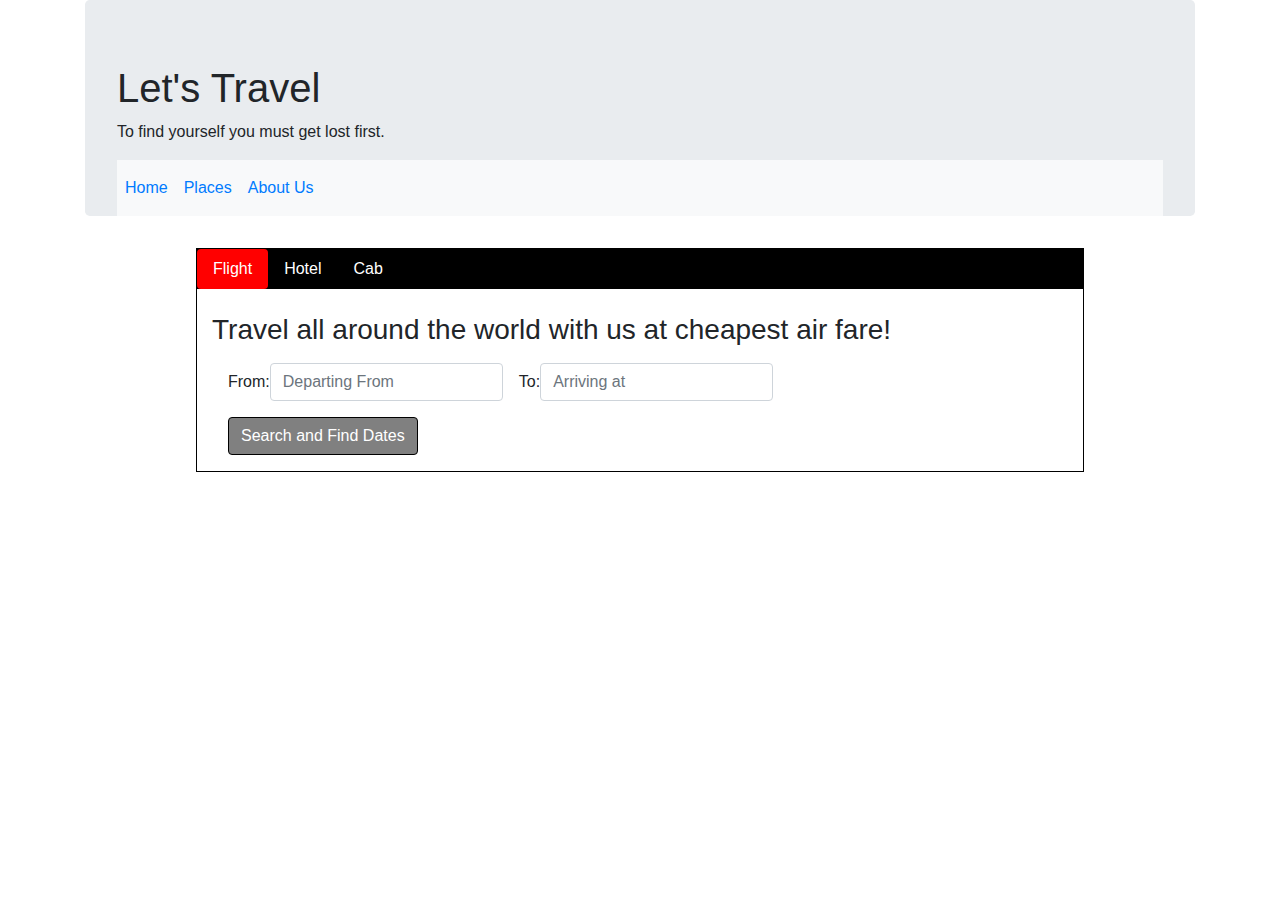
==== index.html @ 79d8be83 "adding files" ====
<!DOCTYPE html>
<html lang="en">
<head>
	<title>Bootstrap demo</title>
	<meta charset="utf-8">
	<meta name="viewport" content="width=device-width, initial-scale=1">
	<link rel="stylesheet" href="https://maxcdn.bootstrapcdn.com/bootstrap/4.0.0/css/bootstrap.min.css">
	<script src="https://ajax.googleapis.com/ajax/libs/jquery/3.3.1/jquery.min.js"></script>
  <script src="https://cdnjs.cloudflare.com/ajax/libs/popper.js/1.12.9/umd/popper.min.js"></script>
  <script src="https://maxcdn.bootstrapcdn.com/bootstrap/4.0.0/js/bootstrap.min.js"></script>
  <link rel="stylesheet" type="text/css" href="css/mycss.css">
</head>
<body>
	
<div class="container">
	<div class="jumbotron pb-0">
		<h1>Let's Travel</h1>
			<p>To find yourself you must get lost first.</p>
			<nav class="navbar navbar-expand-sm bg-light pr-0 pl-0">
  			<ul class="navbar-nav mr-0">
	    		<li class="nav-item ">
	      		<a class="nav-link" href="#">Home</a>
	    		</li>
	    		<li class="nav-item">
	      		<a class="nav-link" href="#">Places</a>
	    		</li>
	   		 	<li class="nav-item">
	      		<a class="nav-link" href="#">About Us</a>
	    		</li>
	  		</ul>
		</nav>
	</div>
		<div class="box">
			<ul class="nav nav-pills red">
				<li class="nav-item">
					<a class="nav-link active" data-toggle="pill" href="#home">
						Flight
					</a>
				</li>
				<li>
					<a class="nav-link" data-toggle="pill" href="#menu1">
						Hotel
					</a>
				</li>
				<li>
					<a class="nav-link" data-toggle="pill" href="#menu2">
						Cab
					</a>
				</li>
			</ul>
			<div class="tab-content">
		    <div id="home" class="container tab-pane active"><br>
		      <h3 class="mb-3">Travel all around the world with us at cheapest air fare!</h3>
		      <form class="form-inline" action="#">
	  				<label for="from" class="ml-3">From: </label>
	  				<input type="text" class="form-control" placeholder="Departing From" name="from">
	  				<label for="to" class="ml-3">To: </label>
	  				<input type="text" class="form-control" id="to" placeholder="Arriving at" name="to">			
	  		</form>
	  		<button type="submit" class="btn btn-primary ml-3 mt-3 mb-3">Search and Find Dates</button>
		    </div>
		    <div id="menu1" class="container tab-pane fade"><br>
		      <h3 class="mb-3">Find best hotels with us</h3>
		      <p class="ml-3">Book hotels with us at best fares</p>
		      <p class="ml-3">We know hotels- We know comfort</p>
		      <button type="submit" class="btn btn-primary mb-3 ml-3">Search Hotels</button>
		    </div>
		    <div id="menu2" class="container tab-pane fade"><br>
		      <h3 class="mb-3">Best service and cars in the Cab world</h3>
		      <p class="ml-3"><kbd>DISCOUNT!</kbd> Book now and get 50% off.</p>
		      <p class="ml-3">We know luxary- We know roads</p>
		      <form class="from-inline">
		      	<input type="text" class="form-control ml-3" id="pick-up" placeholder="Enter Pick-up Point" name="to">
		      </form>
		      <button type="submit" class="btn btn-primary ml-3 mt-3 mb-3">Search Availability</button>
		    </div>
	  	</div>
		</div>
	</div>
</body>
</html>
---- css/mycss.css ----
kbd{
	background-color: red;
}
.box{
	width:80%;
	margin: auto;
	border: 1px solid black;
}
.nav-pills
{
	background-color: black;
	margin: auto;
}
.nav-pills li a{
	color: white;
}
.nav-pills a:hover{
	background-color: #e3e3e3;
}

.nav-pills .nav-link.active{
    background-color: red;
}

.btn-primary{
	background-color: grey;
	border-color: black;
}

.btn-primary:hover {
    color: #fff;
    background-color: black;
    border-color: black;
}
#pick-up{
	width:60%;
}
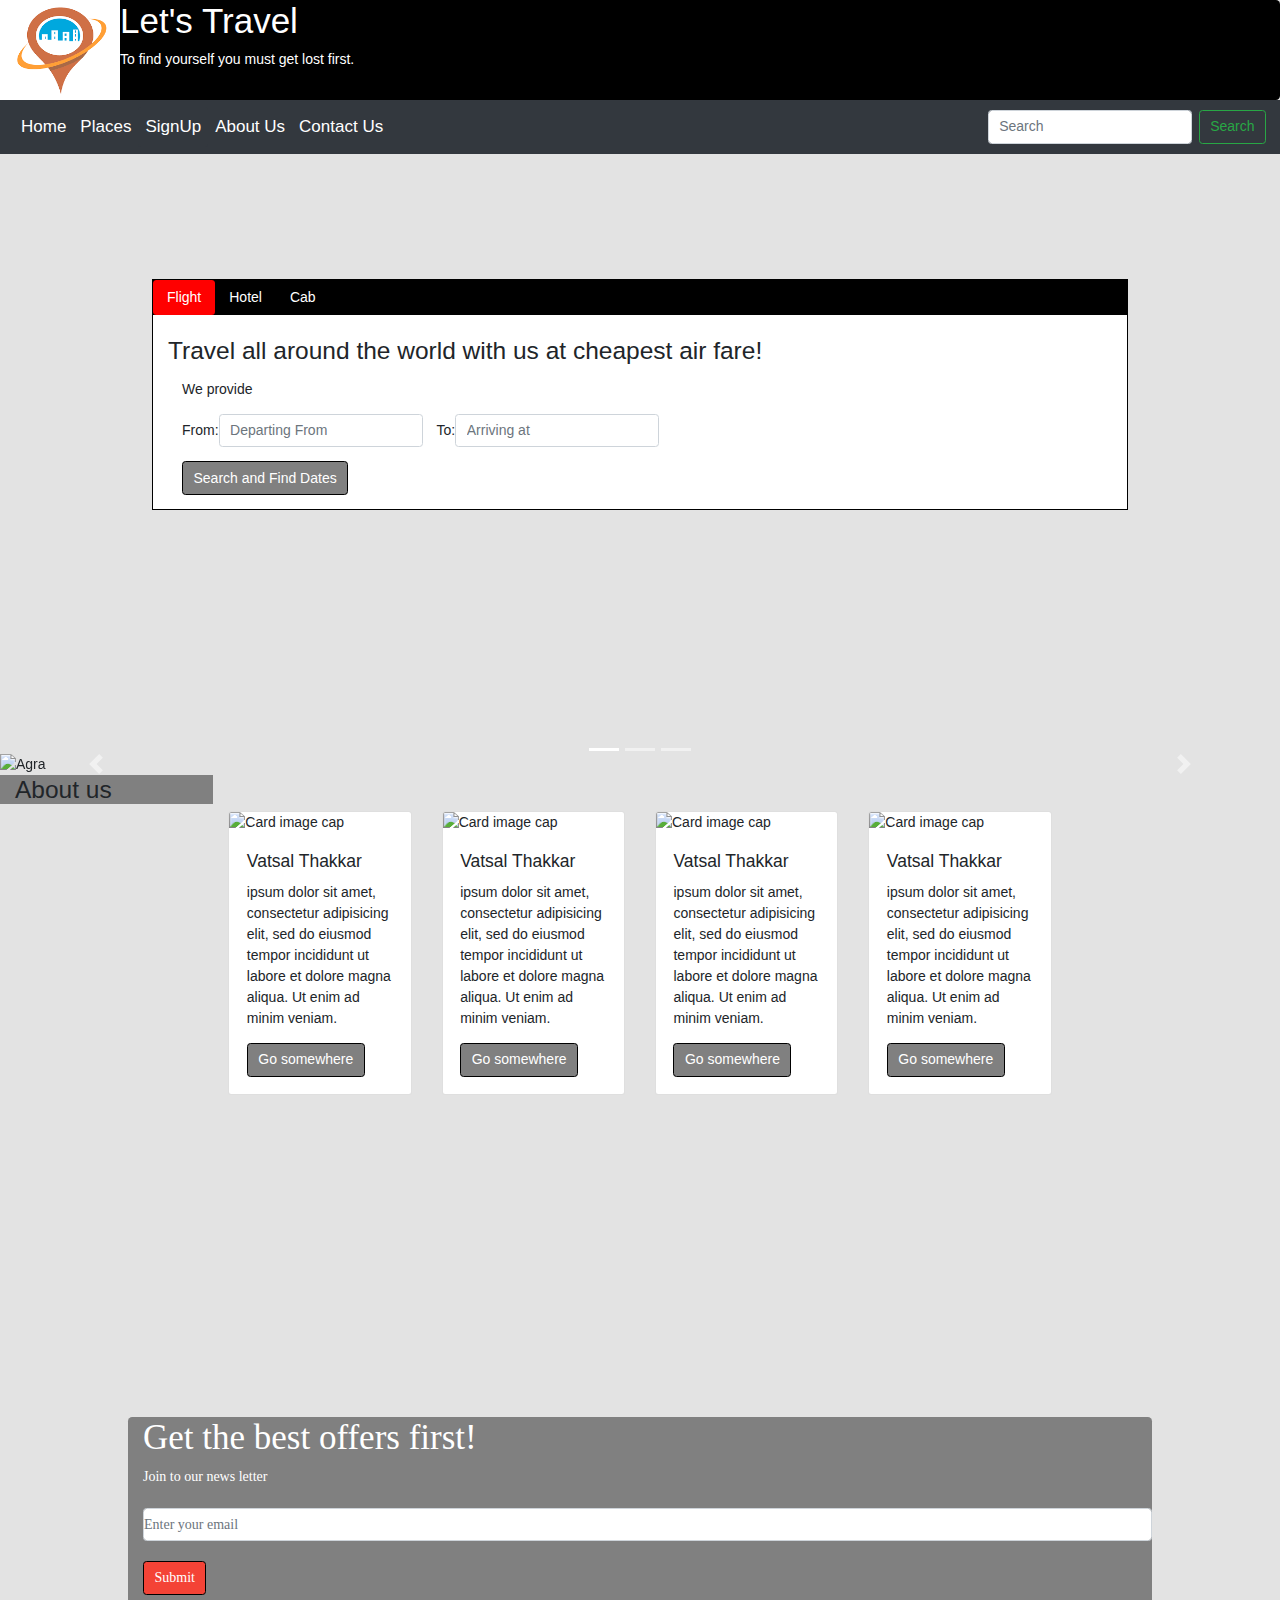
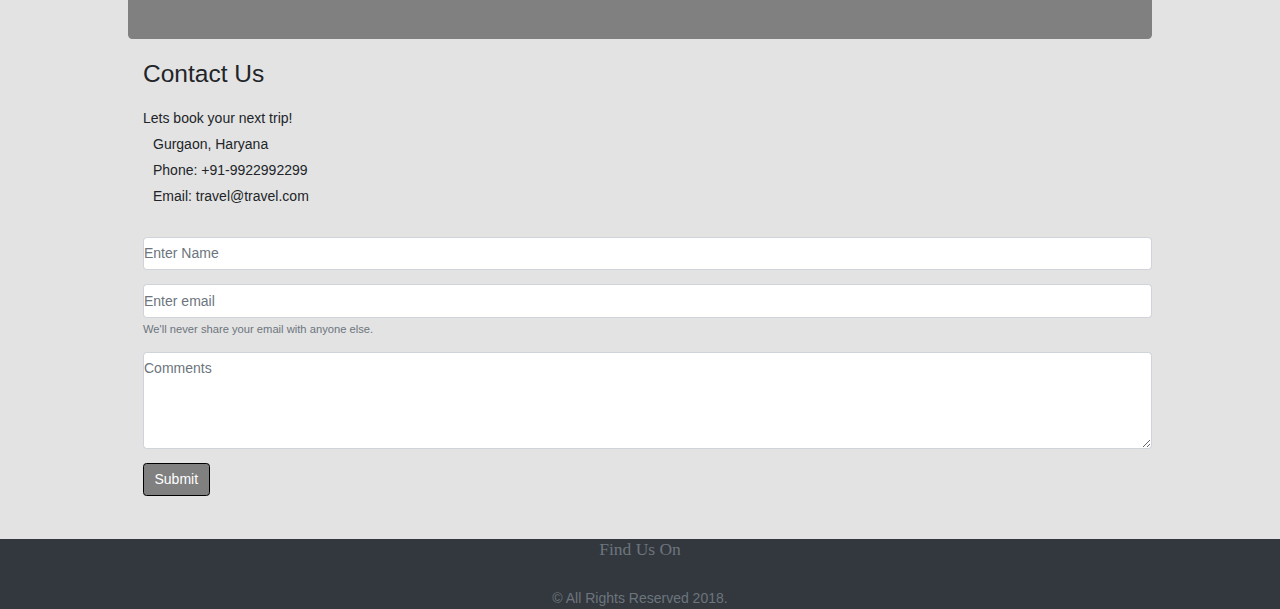
==== commit cd77827f: "bug fix and update" ====
--- a/index.html
+++ b/index.html
@@ -4,33 +4,124 @@
 	<title>Bootstrap demo</title>
 	<meta charset="utf-8">
 	<meta name="viewport" content="width=device-width, initial-scale=1">
+	<script defer src="https://use.fontawesome.com/releases/v5.0.6/js/all.js"></script>
 	<link rel="stylesheet" href="https://maxcdn.bootstrapcdn.com/bootstrap/4.0.0/css/bootstrap.min.css">
-	<script src="https://ajax.googleapis.com/ajax/libs/jquery/3.3.1/jquery.min.js"></script>
-  <script src="https://cdnjs.cloudflare.com/ajax/libs/popper.js/1.12.9/umd/popper.min.js"></script>
-  <script src="https://maxcdn.bootstrapcdn.com/bootstrap/4.0.0/js/bootstrap.min.js"></script>
+	 <script src="https://cdnjs.cloudflare.com/ajax/libs/popper.js/1.12.9/umd/popper.min.js"></script>
+	 <script src="https://ajax.googleapis.com/ajax/libs/jquery/3.3.1/jquery.min.js"></script>
+	 <script src="https://maxcdn.bootstrapcdn.com/bootstrap/4.0.0/js/bootstrap.min.js"></script>
+
   <link rel="stylesheet" type="text/css" href="css/mycss.css">
 </head>
 <body>
-	
-<div class="container">
-	<div class="jumbotron pb-0">
+	<div class="jumbotron col-sm">
+		<img src="images/logo.png" style="height: 100px; width:120px; float: left;">
 		<h1>Let's Travel</h1>
-			<p>To find yourself you must get lost first.</p>
-			<nav class="navbar navbar-expand-sm bg-light pr-0 pl-0">
-  			<ul class="navbar-nav mr-0">
-	    		<li class="nav-item ">
-	      		<a class="nav-link" href="#">Home</a>
-	    		</li>
-	    		<li class="nav-item">
-	      		<a class="nav-link" href="#">Places</a>
-	    		</li>
-	   		 	<li class="nav-item">
-	      		<a class="nav-link" href="#">About Us</a>
-	    		</li>
-	  		</ul>
-		</nav>
-	</div>
-		<div class="box">
+		<blockquote class="mb-0">To find yourself you must get lost first.</blockquote>
+	</div>
+	<nav class="col-sm navbar navbar-expand-lg navbar-light bg-dark sticky-top">
+  	<button class="navbar-toggler" type="button" data-toggle="collapse" data-target="#navbarSupportedContent" aria-controls="navbarSupportedContent" aria-expanded="false" aria-label="Toggle navigation">
+    		<span class="navbar-toggler-icon"></span>
+  	</button>
+
+  	<div class="collapse navbar-collapse" id="navbarSupportedContent">
+	    	<ul class="navbar-nav mr-auto">
+	      	<li class="nav-item navbg">
+	        	<a class="nav-link" href="#">Home <span class="sr-only">(current)</span></a>
+		      </li>
+		      <li class="nav-item navbg">
+		        <a class="nav-link" href="#places">Places</a>
+		      </li>
+		      <li class="nav-item">
+		       <!-- MOdal Starts -->
+		       	<button type="button" class="nav-link btn btn-primary bobdr" data-toggle="modal" data-target="#exampleModalLong">
+				  SignUp
+				</button>
+
+				<!-- Modal -->
+				<div class="modal fade" id="exampleModalLong" tabindex="-1" role="dialog" aria-labelledby="exampleModalLongTitle" aria-hidden="true">
+				  <div class="modal-dialog" role="document">
+				    <div class="modal-content">
+				      <div class="modal-header">
+				        <h5 class="modal-title" id="exampleModalLongTitle">SignUp</h5>
+				        <button type="button" class="close" data-dismiss="modal" aria-label="Close">
+				          <span aria-hidden="true">&times;</span>
+				        </button>
+				      </div>
+				      <div class="modal-body">
+				        <!-- Form -->
+				        	<form>
+							  <div class="form-row">
+							    <div class="form-group col-md-6">
+							      <label for="inputEmail4">Email</label>
+							      <input type="email" class="form-control" id="inputEmail4" placeholder="Email">
+							    </div>
+							    <div class="form-group col-md-6">
+							      <label for="inputPassword4">Password</label>
+							      <input type="password" class="form-control" id="inputPassword4" placeholder="Password">
+							    </div>
+							  </div>
+							  <div class="form-group">
+							    <label for="inputAddress">Address</label>
+							    <input type="text" class="form-control" id="inputAddress" placeholder="1234 Main St">
+							  </div>
+							  <div class="form-group">
+							    <label for="inputAddress2">Address 2</label>
+							    <input type="text" class="form-control" id="inputAddress2" placeholder="Apartment, studio, or floor">
+							  </div>
+							  <div class="form-row">
+							    <div class="form-group col-md-6">
+							      <label for="inputCity">City</label>
+							      <input type="text" class="form-control" id="inputCity">
+							    </div>
+							    <div class="form-group col-md-4">
+							      <label for="inputState">State</label>
+							      <select id="inputState" class="form-control">
+							        <option selected>Choose...</option>
+							        <option>...</option>
+							      </select>
+							    </div>
+							    <div class="form-group col-md-2">
+							      <label for="inputZip">Zip</label>
+							      <input type="text" class="form-control" id="inputZip">
+							    </div>
+							  </div>
+							  <div class="form-group">
+							    <div class="form-check">
+							      <input class="form-check-input" type="checkbox" id="gridCheck">
+							      <label class="form-check-label" for="gridCheck">
+							        Remember me
+							      </label>
+							    </div>
+							  </div>
+							  <button type="submit" class="btn btn-primary">Sign in</button>
+							</form>
+				        <!-- Form -->
+				      </div>
+				      <div class="modal-footer">
+				        <button type="button" class="btn btn-primary" data-dismiss="modal">Close</button>
+				        <button type="button" class="btn btn-primary">Save Changes</button>
+				      </div>
+				    </div>
+				  </div>
+				</div>
+				<!-- Modal Ends -->
+				</li>
+		      <li class="nav-item navbg">
+		        <a class="nav-link" href="#aboutuss">About Us</a>
+		      </li>
+		      <li class="nav-item navbg">
+		        <a class="nav-link" href="#contactus">Contact Us</a>
+		      </li>
+		    </ul>
+		    <form class="form-inline my-2 my-lg-0">
+		      <input class="form-control mr-sm-2" type="search" placeholder="Search" aria-label="Search">
+		      <button class="btn btn-outline-success my-2 my-sm-0" type="submit">Search</button>
+		    </form>
+	 	</div>
+	</nav>
+<div class="col-sm bgimg">
+	<div class="col-sm addpadding">
+	<div class="box">
 			<ul class="nav nav-pills red">
 				<li class="nav-item">
 					<a class="nav-link active" data-toggle="pill" href="#home">
@@ -51,6 +142,7 @@
 			<div class="tab-content">
 		    <div id="home" class="container tab-pane active"><br>
 		      <h3 class="mb-3">Travel all around the world with us at cheapest air fare!</h3>
+		      <p class="ml-3">We provide </p>
 		      <form class="form-inline" action="#">
 	  				<label for="from" class="ml-3">From: </label>
 	  				<input type="text" class="form-control" placeholder="Departing From" name="from">
@@ -75,7 +167,171 @@
 		      <button type="submit" class="btn btn-primary ml-3 mt-3 mb-3">Search Availability</button>
 		    </div>
 	  	</div>
-		</div>
-	</div>
+	</div>
+	</div>
+</div>
+
+
+
+<div>		
+	<a name="places"></a>
+	<div id="carouselExampleIndicators" class="carousel slide" data-ride="carousel">
+  	<ol class="carousel-indicators">
+	    <li data-target="#carouselExampleIndicators" data-slide-to="0" class="active"></li>
+	    <li data-target="#carouselExampleIndicators" data-slide-to="1"></li>
+	    <li data-target="#carouselExampleIndicators" data-slide-to="2"></li>
+  	</ol>
+  	<div class="carousel-inner" role="listbox">
+        <div class="carousel-item active">
+
+          <img class="d-block img-fluid mx-auto" src="images/tajmahal.jpg" alt="Agra" style="width: 100%" >
+          <div class="carousel-caption">
+            <h3><a href="https://en.wikipedia.org/wiki/Agra"><mark class="mark">Agra</a></mark></h3>
+          </div>
+        </div>
+        <div class="carousel-item">
+          <img class="d-block img-fluid mx-auto" src="images/shimla.jpg" alt="Shimla" style="width: 100%">
+          <div class="carousel-caption">
+            <h3><a href="https://en.wikipedia.org/wiki/Shimla"><mark class="mark">Shimla</mark></a></h3>
+          </div>
+        </div>
+        <div class="carousel-item">
+          <img class="d-block img-fluid mx-auto" src="images/nainital.jpg" alt="Nainital" style="width: 100%">
+          <div class="carousel-caption">
+            <h3><a href="https://en.wikipedia.org/wiki/Nainital"><mark class="mark">Nainital</mark></a></h3>
+          </div>
+        </div>
+  	</div>
+
+  <a class="carousel-control-prev" href="#carouselExampleIndicators" role="button" data-slide="prev">
+    <span class="carousel-control-prev-icon" aria-hidden="true"></span>
+    <span class="sr-only">Previous</span>
+  </a>
+  <a class="carousel-control-next" href="#carouselExampleIndicators" role="button" data-slide="next">
+    <span class="carousel-control-next-icon" aria-hidden="true"></span>
+    <span class="sr-only">Next</span>
+  </a>
+</div>
+
+
+<a name="aboutuss"></a>
+
+<div class="row bgimg">
+	<h3  class="col-md-2" style="background-color: grey; height:10%;">About us</h3>
+	<div class="col-md-2">
+		<div class="card" style="width: 18rem;">
+		  <img class="card-img-top" src="images/vatsal.jpg" alt="Card image cap">
+		  <div class="card-body">
+		    <h5 class="card-title">Vatsal Thakkar</h5>
+		    <p class="card-text">  ipsum dolor sit amet, consectetur adipisicing elit, sed do eiusmod
+		    tempor incididunt ut labore et dolore magna aliqua. Ut enim ad minim veniam.</p>
+		    <a href="#" class="btn btn-primary">Go somewhere</a>
+		  </div>
+		</div>
+	</div>
+	<div class="col-md-2">
+		<div class="card" style="width: 18rem;">
+		  <img class="card-img-top" src="images/vatsal.jpg" alt="Card image cap">
+		  <div class="card-body">
+		    <h5 class="card-title">Vatsal Thakkar</h5>
+		    <p class="card-text">ipsum dolor sit amet, consectetur adipisicing elit, sed do eiusmod
+		    tempor incididunt ut labore et dolore magna aliqua. Ut enim ad minim veniam.</p>
+		    <a href="#" class="btn btn-primary">Go somewhere</a>
+		  </div>
+		</div>
+	</div>
+	<div class="col-md-2">
+		<div class="card" style="width: 18rem;">
+		  <img class="card-img-top" src="images/vatsal.jpg" alt="Card image cap">
+		  <div class="card-body">
+		    <h5 class="card-title">Vatsal Thakkar</h5>
+		    <p class="card-text">ipsum dolor sit amet, consectetur adipisicing elit, sed do eiusmod
+		    tempor incididunt ut labore et dolore magna aliqua. Ut enim ad minim veniam.</p>
+		    <a href="#" class="btn btn-primary">Go somewhere</a>
+		  </div>
+		</div>
+	</div>
+	<div class="col-md-2">
+		<div class="card" style="width: 18rem;">
+		  <img class="card-img-top" src="images/vatsal.jpg" alt="Card image cap">
+		  <div class="card-body">
+		    <h5 class="card-title">Vatsal Thakkar</h5>
+		    <p class="card-text">ipsum dolor sit amet, consectetur adipisicing elit, sed do eiusmod
+		    tempor incididunt ut labore et dolore magna aliqua. Ut enim ad minim veniam.</p>
+		    <a href="#" class="btn btn-primary">Go somewhere</a>
+		  </div>
+		</div>
+	</div>
+</div>
+</div>
+<!-- <div class="subscribe">
+	<div class="jumbotron col-sm">
+		<h1>Get the best offers first!</h1>
+		<blockquote class="mb-0">Subscribe to our news letter</blockquote>
+		 <div class="form-group">
+		    <label for="exampleInputEmail1">Email address</label>
+		    <input type="email" class="form-control" id="exampleInputEmail1" aria-describedby="emailHelp" placeholder="Enter your email">
+		     <button type="submit" class="btn btn-primary"> Submit</button>
+		  </div>
+	</div>
+</div> -->
+
+	<div class="contact bgclr">
+		<div class="subscribe mt-5">
+			<div class="jumbotron col-sm">
+				<h1 style="margin-left: 15px" >Get the best offers first!</h1>
+				<p class="mb-0" style="margin-left: 15px; font-family: cursive;">Join to our news letter</p>
+				 <div class="form-group">
+				   	<input type="email" class="form-control mt-4 pl-0" id="exampleInputEmail1" aria-describedby="emailHelp" placeholder="Enter your email">
+				     <button type="submit" class="btn btn-primary" style="margin-left: 0; margin-top: 20px;"> Submit</button>
+				  </div>
+			</div>
+		</div>
+		<a name="contactus"></a>
+		<!-- <div class="bgclr"> -->
+		<div class="myform" style="height: 500px;">
+			<form class="details">
+				<h3 style="margin-left: 15px; margin-bottom: 20px; margin-top: 20px;">Contact Us</h3>
+				<p>Lets book your next trip!</p>
+				<i class="fa fa-map-marker-alt" style="float: left; margin-top: 2px; margin-left: 15px; height: 15px; margin-right: 10px;">
+				</i>
+				<p>Gurgaon, Haryana</p>
+				<i class="fa fa-phone" style="float: left; margin-top: 2px; margin-left: 15px; height: 15px; margin-right: 10px;">
+				</i>
+				<p>Phone: +91-9922992299</p>
+				<i class="fa fa-envelope" style="float: left; margin-top: 2px; margin-left: 15px; height: 15px; margin-right: 10px;">
+				</i>
+				<p>Email: travel@travel.com</p>
+				<div class="form-group">
+				    <input type="text" class="form-control pl-0" id="exampleInputEmail1" aria-describedby="emailHelp" placeholder="Enter Name" style="margin-top: 30px;">
+			  	</div>
+				 <div class="form-group">
+				   <input type="email" class="form-control pl-0" id="exampleInputEmail1" aria-describedby="emailHelp" placeholder="Enter email">
+				   <small id="emailHelp" class="form-text text-muted">We'll never share your email with anyone else.</small>
+				</div>
+				<div class="form-group">
+				  <textarea class="form-control pl-0" id="exampleFormControlTextarea1" rows="4" placeholder="Comments"></textarea>
+				</div>
+				  
+			  <button type="submit" class="btn btn-primary"> Submit</button>
+		</form>
+		</div>
+	</div>
+	<!-- </div> -->
+
+<footer class="footer bg-dark">
+      <div class="container">
+        <span class="text-muted"><h5>Find Us On</h5>
+			<i class="fab fa-facebook-square fa-3x mr-2" ></i>
+			<i class="fab fa-instagram fa-3x mr-2"></i>
+			<i class="fab fa-snapchat-square fa-3x mr-2"></i>
+			<i class="fab fa-twitter-square fa-3x mr-2"></i>
+			<i class="fab fa-pinterest fa-3x mr-2"></i>
+			<i class="fab fa-linkedin fa-3x mr-2"></i>
+			<p>&copy All Rights Reserved 2018.</p>
+		</span>
+      </div>
+    </footer>
+	
 </body>
 </html>--- a/css/mycss.css
+++ b/css/mycss.css
@@ -1,11 +1,70 @@
+
+html {
+  font-size: 14px;
+}
+
+@include media-breakpoint-up(sm) {
+  html {
+    font-size: 16px;
+  }
+}
+
+@include media-breakpoint-up(md) {
+  html {
+    font-size: 20px;
+  }
+}
+
+@include media-breakpoint-up(lg) {
+  html {
+    font-size: 28px;
+  }
+}
 kbd{
 	background-color: red;
 }
+
+body{
+	font-family-sans-serif:
+  /*// Safari for OS X and iOS (San Francisco)*/
+  -apple-system,
+ /* // Chrome < 56 for OS X (San Francisco)*/
+  BlinkMacSystemFont,
+  /*// Windows*/
+  "Segoe UI",
+ /* // Android*/
+  "Roboto",
+  /*// Basic web fallback*/
+  "Helvetica Neue", Arial, sans-serif,
+  /*// Emoji fonts*/
+  "Apple Color Emoji", "Segoe UI Emoji", "Segoe UI Symbol" !default;
+}
+.bgimg{
+	background-image: url("../images/london2.jpg");
+	height: auto;
+	min-height: 600px;
+	max-width: 100%;
+	margin: 0;
+}
 .box{
+	height: auto;
+	margin-top: 50px;
+	background-color: white;
 	width:80%;
 	margin: auto;
 	border: 1px solid black;
-}
+	/*margin-bottom: 50px;*/
+}
+.jumbotron{
+	margin-bottom: 0px;
+	padding-top: 0px;
+	padding-bottom: 30px;
+	padding-right: 0px;
+	padding-left: 0;
+	background-color: black;
+	color:white;
+}
+
 .nav-pills
 {
 	background-color: black;
@@ -34,4 +93,194 @@
 }
 #pick-up{
 	width:60%;
+}
+.img-fluid{
+	max-width: 80%;
+	max-height: 600px;
+	height: auto;
+	margin: auto;
+}
+.carousel-caption a{
+	text-decoration: underline;
+	color: blue;
+}
+.mark, mark{
+	color:black;
+	background-color: #e3e3e3;
+}
+.mark:hover{
+	background-color: powderblue;
+}
+/*.container-fluid{
+	padding-right: 0;
+	padding-left: 0;
+}
+.card{
+	margin-right: 2%;
+	margin-left: 5%;
+}*/
+/*.container{
+	padding: 0;
+	margin:0;
+	margin-right: 0;
+}
+*/
+.navbar-light .navbar-nav .nav-link{
+	color:white;
+	font-size: 17px;
+}
+.navbar-light .navbar-nav .nav-link:hover{
+	color:red;
+}
+.addpadding{
+	padding-top:10%;
+}
+.card{
+
+	margin: auto;
+	margin-top: 20%;
+	max-width: 100%;
+}
+/*.carousel-control-prev-icon,
+.carousel-control-next-icon {
+  height: 100px;
+  width: 100px;
+  outline: black;
+  background-size: 100%, 100%;
+  border-radius: 50%;
+  border: 1px solid black;
+  background-image: none;
+}
+
+.carousel-control-next-icon:after
+{
+  content: '>';
+  font-size: 55px;
+  color: red;
+}
+
+.carousel-control-prev-icon:after {
+  content: '<';
+  font-size: 55px;
+  color: red;
+}*/
+
+.carousel img{
+	height: auto;
+	max-width: 100%;
+}
+.contact form{
+	width: 70%;
+	margin:auto;
+	float: left;
+	background-color: #e3e3e3;
+}
+.contactus{
+
+}
+.modal-backdrop {
+  z-index: -1;
+}
+.modal-body{
+	background-color: #e3e3e2;
+}
+.modal-content{
+	margin-top: 20%;
+}
+.bg-dark{
+	background-color: #33383e!important;
+}
+.bobdr{
+	background-color: #33383e!important;
+	border: none;
+}
+.navbar-light .navbar-nav .nav-link:focus {
+  color:white;
+}
+.navbar-nav .btn-primary.focus,.navbar-nav .btn-primary:focus {
+    box-shadow: 0 0 0 0rem rgba(0,123,255,.5);
+}
+
+.navbar-nav .btn.focus, .navbar-nav .btn:focus {
+    outline: 0;
+    box-shadow: 0 0 0 0rem rgba(0,123,255,.25);
+}
+.navbar-nav .btn-primary:not(:disabled):not(.disabled):active:focus{
+	    box-shadow: 0 0 0 0rem rgba(0,123,255,.5);
+}
+
+
+.contact .form-control{
+	padding-left: 20px;
+}
+.contact .form-group{
+	padding-left: 15px;
+}
+.contact .btn{
+	margin-left: 15px;
+}
+
+.contact form{
+	margin:auto;
+	width: 80%;
+	margin-left: 10%;
+}
+.contact.lable{
+	font-size: 17px;
+}
+.subscribe .btn{
+	background-color: #f44336;
+}
+.subscribe .jumbotron{
+	font-family: raleway;
+	width: 80%;
+	margin: auto;
+	background-color: grey;
+}
+.subscribe .jumbotron:hover{
+	background-color: black;
+}
+.subscribe .btn:hover{
+	background-color: grey;
+}
+.subscribe .p{
+	margin-left: 15px;
+}
+.details p{
+	margin-bottom: 5px;
+	margin-left: 15px;
+}
+.contact{
+	background-color: #e3e3e3;
+}
+.details{
+	background-color: #e3e3e3;
+}
+.bgclr{
+	background-color: #e3e3e3; 	
+}
+/*.fa {
+    display: inline-block;
+    font: normal normal normal 14px/1 FontAwesome;
+    font-size: inherit;
+    text-rendering: auto;
+    -webkit-font-smoothing: antialiased;
+}*/
+.myform{
+	background-color: #e3e3e3;
+}
+
+.footer h5{
+	    font-family: cursive;
+}
+.footer{
+	width: 100%;
+	margin: auto;
+	text-align: center;
+}
+.footer p{
+	margin-bottom: 0;
+}
+body{
+	background-color: #e3e3e3;
 }